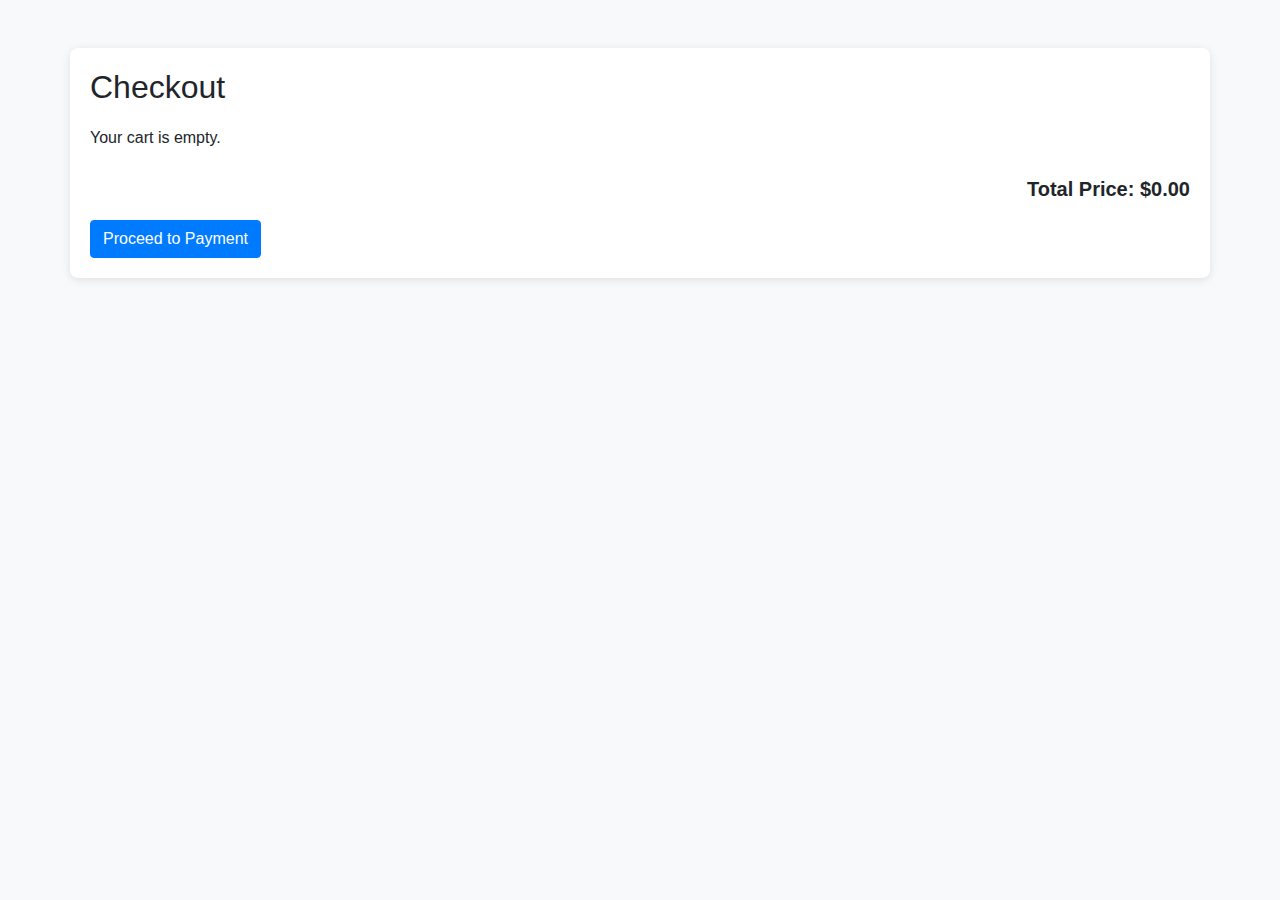
==== checkout.html @ a5e24be0 "Add files via upload" ====
<!DOCTYPE html>
<html lang="en">
<head>
    <meta charset="UTF-8">
    <meta name="viewport" content="width=device-width, initial-scale=1.0">
    <title>Checkout</title>
    <link rel="stylesheet" href="https://stackpath.bootstrapcdn.com/bootstrap/4.5.2/css/bootstrap.min.css">
    <style>
        body {
            background-color: #f8f9fa;
        }
        .container {
            background: white;
            border-radius: 8px;
            box-shadow: 0 2px 10px rgba(0, 0, 0, 0.1);
            padding: 20px;
            margin-top: 50px;
        }
        h2 {
            margin-bottom: 20px;
        }
        .cart-item {
            display: flex;
            align-items: center;
            margin-bottom: 10px;
            border-bottom: 1px solid #e9ecef;
            padding-bottom: 10px;
        }
        .cart-item img {
            width: 100px;
            height: auto;
            margin-right: 10px;
        }
        .btn-primary {
            background-color: #007bff;
            border-color: #007bff;
        }
        .btn-primary:hover {
            background-color: #0056b3;
            border-color: #004085;
        }
        #totalPrice {
            font-size: 1.25em;
            font-weight: bold;
            margin-top: 20px;
            text-align: right;
        }
    </style>
</head>
<body>
    <div class="container mt-5">
        <h2>Checkout</h2>
        <div id="checkoutItems" class="mb-4"></div>
        <div id="totalPrice"></div>
        <button class="btn btn-primary mt-3" id="proceedToPayment">Proceed to Payment</button>
    </div>

    <script>
        document.addEventListener("DOMContentLoaded", () => {
            const checkoutItemsContainer = document.getElementById('checkoutItems');
            const totalPriceDisplay = document.getElementById('totalPrice');

            // Retrieve cart items from local storage
            const cartItems = JSON.parse(localStorage.getItem('cartItems')) || [];
            let totalPrice = 0;

            if (cartItems.length === 0) {
                checkoutItemsContainer.innerHTML = '<p>Your cart is empty.</p>';
            } else {
                // Populate checkout items
                cartItems.forEach(item => {
                    const itemTotalPrice = item.price * item.quantity;
                    totalPrice += itemTotalPrice;

                    checkoutItemsContainer.innerHTML += `
                        <div class="cart-item">
                            <img src="${item.image}" alt="${item.name}">
                            <div style="text-align: left;">
                                <p>${item.quantity} x ${item.name} - $${itemTotalPrice.toFixed(2)}</p>
                            </div>
                        </div>
                    `;
                });
            }

            // Display total price
            totalPriceDisplay.innerHTML = `Total Price: $${totalPrice.toFixed(2)}`;

            // Handle Proceed to Payment button click
            document.getElementById('proceedToPayment').addEventListener('click', () => {
                // Construct the payment URL (replace with your actual payment gateway URL)
                const paymentUrl = `hhttps://buy.stripe.com/test_fZeeXvdLpa0288g7ss${totalPrice.toFixed(2)}&currency=USD&items=${encodeURIComponent(JSON.stringify(cartItems))}`;
                
                // Redirect to the payment gateway
                window.location.href = paymentUrl;
            });
        });
    </script>
</body>
</html>
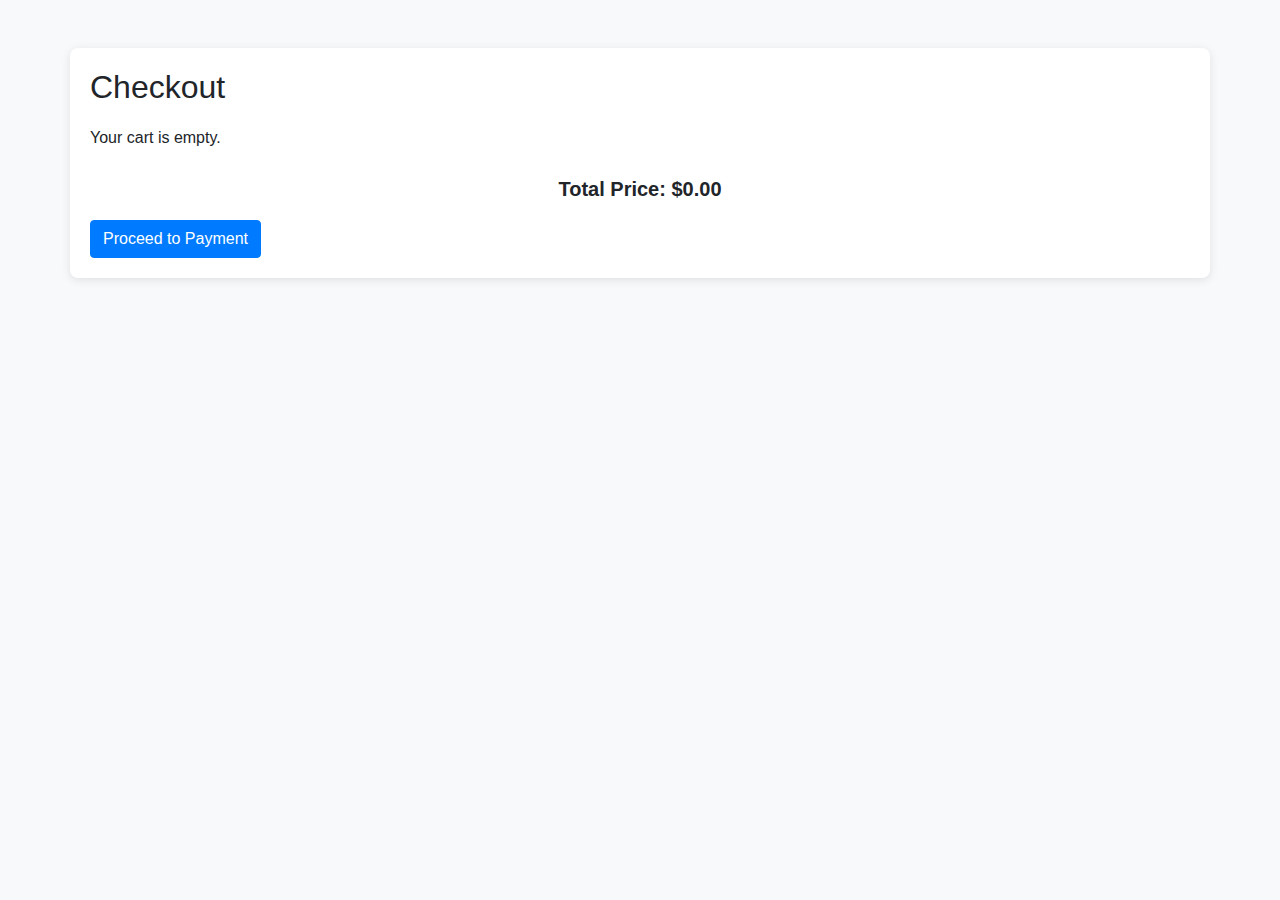
==== commit ab0d21a9: "checkout.html" ====
--- a/checkout.html
+++ b/checkout.html
@@ -27,7 +27,7 @@
             padding-bottom: 10px;
         }
         .cart-item img {
-            width: 100px;
+            width: 400px;
             height: auto;
             margin-right: 10px;
         }
@@ -44,6 +44,7 @@
             font-weight: bold;
             margin-top: 20px;
             text-align: right;
+            text-align: center;
         }
     </style>
 </head>
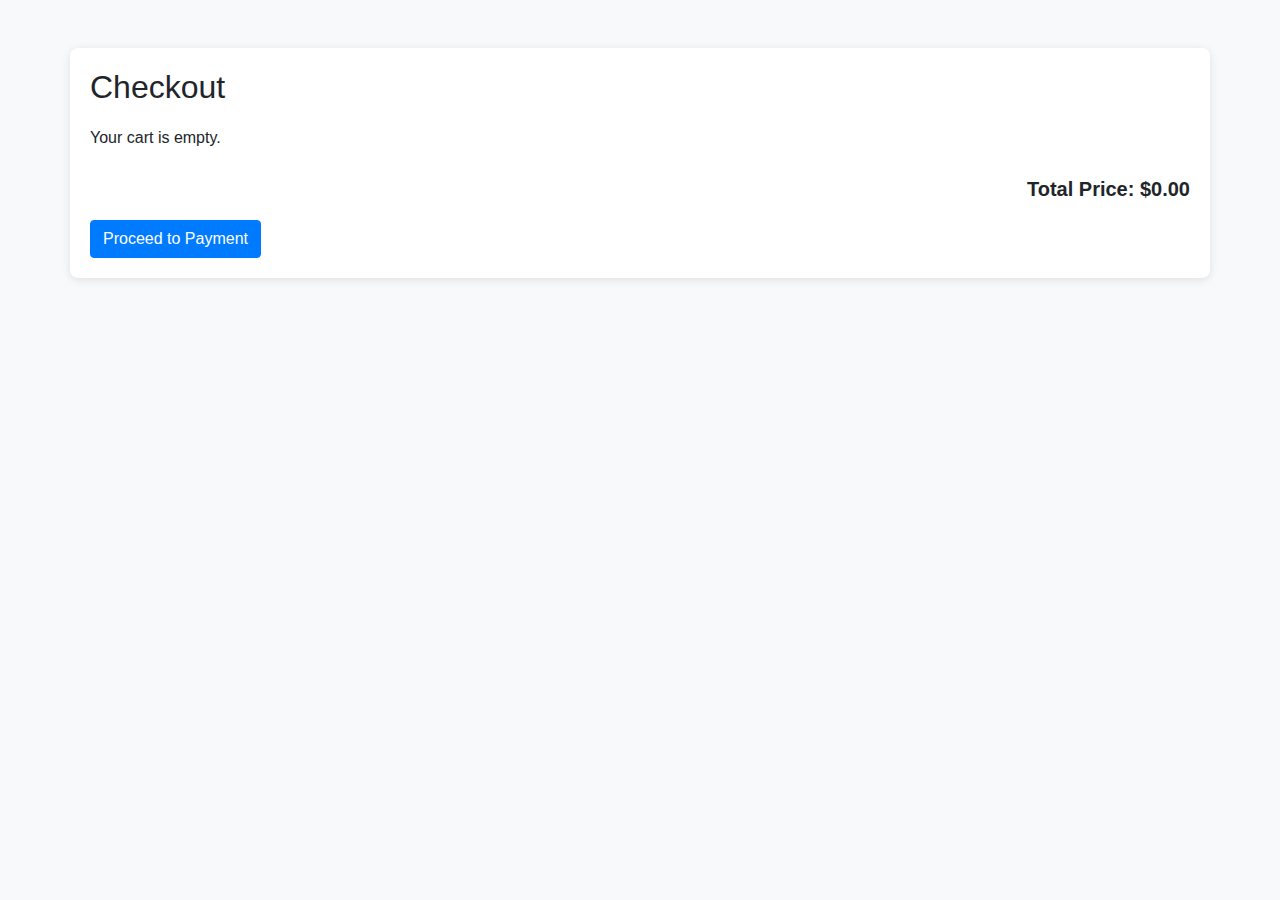
==== commit 2b623b0e: "checkout.html" ====
--- a/checkout.html
+++ b/checkout.html
@@ -40,11 +40,12 @@
             border-color: #004085;
         }
         #totalPrice {
+            text-align: center;
             font-size: 1.25em;
             font-weight: bold;
             margin-top: 20px;
             text-align: right;
-            text-align: center;
+            
         }
     </style>
 </head>
